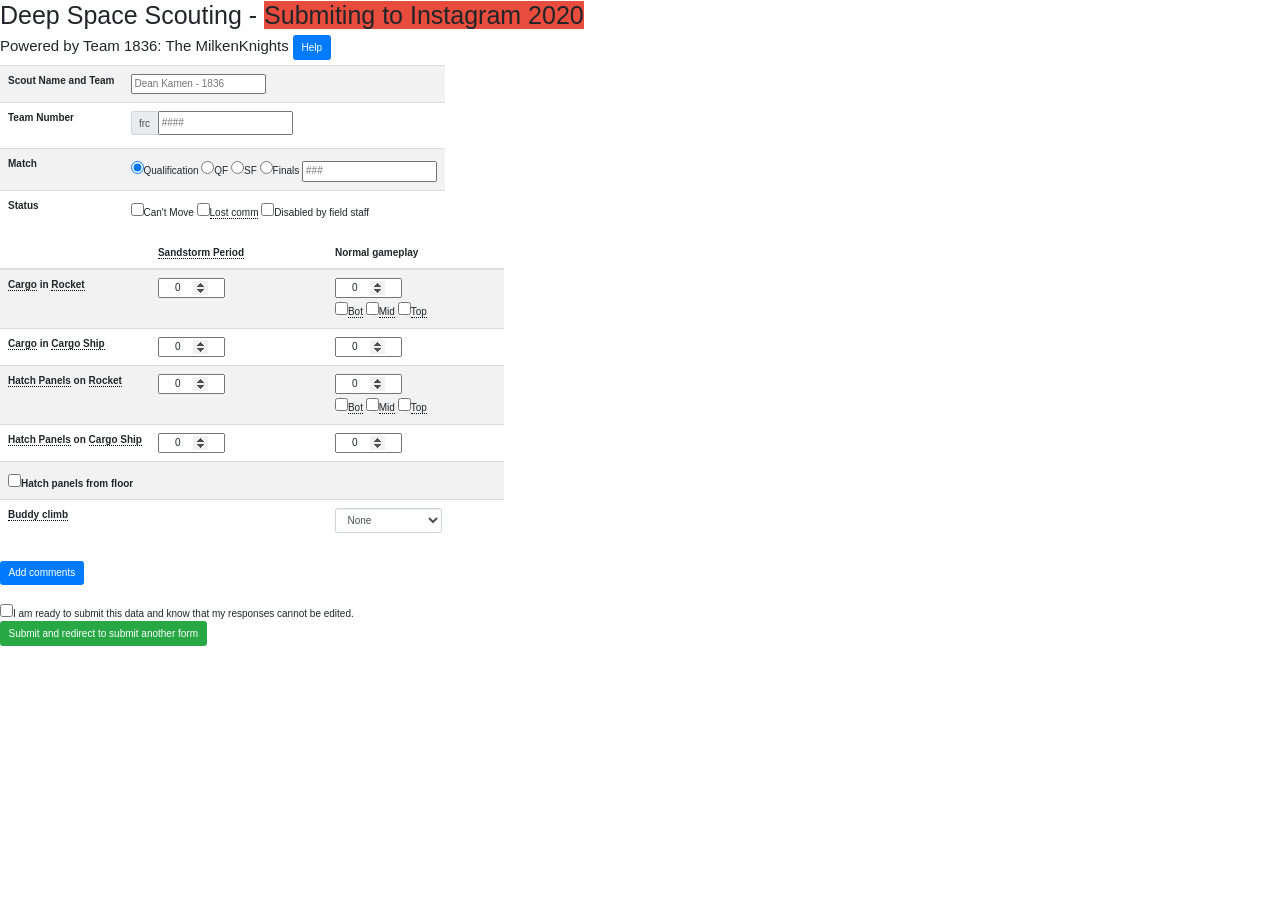
==== mkscout/index.html @ 74fc6e57 "Initial upload" ====
<!doctype html>
<!-- SCOUTING FORM FOR FIRST ROBOTICS COMPETITION.
......Designed by Jared Hasen-Klein (hub.jaredhk.com)
......for the 2019 season (Deep Space)
......for Team 1836: The MilkenKnights
......
......Free to reuse and modify, please leave credit exposed on form or in source code.
......
......Support for form creators: jhasenklein@gmail.com
......
......Support for users: contact your team, please.-->
<html lang="en">
  <head>
    <meta charset="utf-8">
    <meta name="viewport" content="width=device-width, initial-scale=1, shrink-to-fit=no">
    <!-- Bootstrap CSS -->
    <link rel="stylesheet" href="main.css">
    <link rel="icon" type="image/x-icon" href="favicon.ico" />
    <title>Scouting 2019</title>
    <script src="https://ajax.googleapis.com/ajax/libs/jquery/3.3.1/jquery.min.js"></script>
    <script src="https://maxcdn.bootstrapcdn.com/bootstrap/3.4.0/js/bootstrap.min.js"></script>
    <style type="text/css">
a {
    border-bottom: 1px dotted #000;
    text-decoration: none;
}
</style>
  </head>
  <body>
<!-- Title. It is helpful to put the event and year clearly
at the top in varrying colors for testing purposes and so
that it is clear to users -->

    <h1>Deep Space Scouting - <span style="background-color:#E74C3C">Submiting to Instagram 2020</span></h1>
    <h4>Powered by Team 1836: The MilkenKnights

<!-- This is a help box. When clicking "Help" or whatever
you change it to, the dropdown within div id "help" will
display. -->
	    <a class="btn btn-primary btn-small" data-toggle="collapse" href="#help" role="button" aria-expanded="false" aria-controls="comments">
     Help
   </a></h4><div class="collapse" id="help">
    <div class="card card-body">
    <p>Enter <b>your</b> name and the number of the <b>team you are scouting</b> before you begin.
      If a team does not show up, you do not have to fill out this form. Rather, watch the match and record comments in Slack.
      Hover over something if you don't know what it means and always ask if you don't understand. <a href="sms:8182598466" class="btn btn-warning">Something not working? Click to text Noah.</a>
      <a href="mailto:jhasenklein@gmail.com" target="_blank" class="btn btn-secondary">General feedback about the form? Click to email Jared.</a>
    </div></div>

<!--FORM POST LINK. THE SCRIPT NEEDS TO HAVE A NEW VERSION DEPLOYED VIA GOOGLE SCRIPT AFTER ALL CHANGES.
Important notes:
* Make sure your link follows the format "https://scripts.google.com/macros/s/some-long-key/exec"
* The header rows need to match the field exactly as they are written on the form.
* Use ONE FORM PER SEASON (i.e. do not make a new form for new events or added/removed data. Just add more columns as needed).
-->

    <form id="gform" method="POST" class="pure-form pure-form-stacked" action="https://script.google.com/macros/s/AKfycbwDEKVKZg3InBpCgIMBwSAlMIyj5Z-iBtfLtJn7uEukUunvnd0/exec">

<!-- Form write key. The key in "value" should be something
unique (as in, not an event code or something re-used year to year.
I usually use the format mk<<shortname>><<eventcode>> (e.g. mk2019vegasnvlv).
Make sure if you share this source code with other teams, you change the
placeholder value, lest they get your data!

This key makes it so that you can use the same form for the whole year but then
extract the data only for one event at a time. It is also an easy way to test the
data and test different versions of the form (e.g. mktest1, mktest2, etc.).

It is also very important to keep it hidden. That way, users can't change it
by accident. If they do, the data is much harder to get later. (Aside:
hidden="hidden" is redundant but parallel. You can always just write hidden).
-->
	    <input type="text" name="formwritekey" value="mk2019vegasnvlv" hidden="hidden" placeholder="event save destination"></input>



<!--Prematch table-->
      <table id="tablePreview" class="table table-striped table-sm table-borderless table-responsive align-middle">
      <tbody>
        <tr>
          <th scope="row">Scout Name and Team</th>
          <td><input name="scout" type="text" placeholder="Dean Kamen - 1836" required></input></td>
        </tr>
        <tr>
          <th scope="row">Team Number</th>
          <td>      <div class="input-group mb-2 mr-sm-2">
                  <div class="input-group-prepend">
                    <div class="input-group-text">frc</div>
                  </div>
                <input name="team" type="text" placeholder="####" maxlength="4" pattern="[0-9].{0,}" title="Team number only. 1 to 4 numbers." required></input>
                </div></td>
        </tr>
        <tr>
          <th scope="row">Match</th>
          <td><input type="radio" name="matchtype" value="qm" checked="checked">Qualification</input>
              <input type="radio" name="matchtype" value="qf">QF</input>
              <input type="radio" name="matchtype" value="sf">SF</input>
              <input type="radio" name="matchtype" value="f">Finals</input>
<!-- The pattern ensures that users can only enter valid match numbers-->
<input name="matchnumber" type="text" placeholder="###" maxlength="3" pattern="[0-9].{0,}" title="Match number only. 1 to 3 numbers." required></input></td>
        </tr>
        <tr>
          <th scope="row">Status</th>
          <td>
  <!-- No Show is currently hidden. This is because based on the 2019 API
from FIRST, it can be determined if a team was a no show without needing
a human to collect it. If you need to know in the future, you can uncomment it.-->
		  <!--<input type="checkbox" name="noshow" value="noshow" disabled="disabled" hidden="hidden">No Show</input>-->
          <input type="checkbox" name="cantmove" value="cantmove">Can't Move</input>
          <input type="checkbox" name="lostcom" value="lostcomm"><a data-toggle="tooltip" title="RSL is solid or turns off mid-match">Lost comm</a></input>
          <input type="checkbox" name="disabled" value="disabled">Disabled by field staff</input></td>
        </tr>
      </tbody>
    </table>
<!--main table-->
    <table id="tablePreview" class="table table-striped table-sm table-borderless table-responsive align-middle">
      <thead>
        <tr>
          <th></th>
          <th><a data-toggle="tooltip" title="First 15 seconds with blinders">Sandstorm Period</a></th>
          <th>Normal gameplay</th>
        </tr>
      </thead>
    <tbody>
      <!-- The deploy from x data is also exposed via the API. -->

	    <!-- <tr>
        <th scope="row">Deploy from <a data-toggle="tooltip" title="<img class='img-thumbnail' src='platform.jpg'/>" rel="tooltip">HAB</a></th>
      <td>
      <div class="form-group">
        <select class="form-control col-8" name="deployfromhab" disabled="disabled" hidden="hidden">
          <option value="none">None</option>
          <option value="L1">Cross from Level 1</option>
          <option value="L2">Cross from Level 2</option>
        </select>
      </div>
      <input type="checkbox" name="habauto" value="auto">Auto</input>

    </td>
        <td></td>
      </tr> -->
      <tr>
        <th scope="row"><a data-toggle="tooltip" title="<img class='img-thumbnail' src='cargo.jpg'/>">Cargo</a> in <a data-toggle="tooltip" title="<img class='img-thumbnail' src='rocket.jpg'/>">Rocket</a></th>
        <td><input class="col-5" name="cargo-rocket-sandstorm" type="number" required placeholder="##" value="0" max="20" title="Only 20 cargo and 20 hatches total may be placed"></input></td>
          <td><input class="col-5" name="cargo-rocket-normal" type="number" required placeholder="##" value="0" max="20" title="Only 20 cargo and 20 hatches total may be placed"></input>
        <br><input name="cargo-rocket-bottom" type="checkbox" value="bottom"><a data-toggle="tooltip" title="<img class='img-thumbnail' src='cargo-bottom.jpg'/>">Bot</a></input>
            <input name="cargo-rocket-middle" type="checkbox" value="mid"><a data-toggle="tooltip" title="<img class='img-thumbnail' src='cargo-middle.jpg'/>">Mid</a></input>
            <input name="cargo-rocket-top" type="checkbox" value="top"><a data-toggle="tooltip" title="<img class='img-thumbnail' src='cargo-top.jpg'/>">Top</a></input></td>
      </tr>
      <tr>
        <th scope="row"><a data-toggle="tooltip" title="<img class='img-thumbnail' src='cargo.jpg'/>">Cargo</a> in <a data-toggle="tooltip" title="<img class='img-thumbnail' src='cargoship.jpg'/>">Cargo Ship</a></th>
        <td><input class="col-5" name="cargo-cargoship-sandstorm" type="number" required placeholder="##" value="0" max="20" title="Only 20 cargo and 20 hatches total may be placed"></input></td>
        <td><input class="col-5" name="cargo-cargoship-normal" type="number" required placeholder="##" value="0" max="20" title="Only 20 cargo and 20 hatches total may be placed"></input></td>
      </tr>
      <tr>
        <th scope="row"><a data-toggle="tooltip" title="<img class='img-thumbnail' src='hatchpanel.jpg'/>">Hatch Panels</a> on <a data-toggle="tooltip" title="<img class='img-thumbnail' src='rocket.jpg'/>">Rocket</a></th>
        <td><input class="col-5" name="hatch-rocket-sandstorm" type="number" required placeholder="##" value="0" max="20" title="Only 20 cargo and 20 hatches total may be placed"></input></td>
          <td><input class="col-5" name="hatch-rocket-normal" type="number" required placeholder="##" value="0" max="20" title="Only 20 cargo and 20 hatches total may be placed"></input>
            <br><input name="hatch-rocket-bottom" type="checkbox" value="bottom"><a data-toggle="tooltip" title="<img class='img-thumbnail' src='hatch-bottom.jpg'/>">Bot</a></input>
                <input name="hatch-rocket-middle" type="checkbox" value="mid"><a data-toggle="tooltip" title="<img class='img-thumbnail' src='hatch-middle.jpg'/>">Mid</a></input>
                <input name="hatch-rocket-top" type="checkbox" value="top"><a data-toggle="tooltip" title="<img class='img-thumbnail' src='hatch-top.jpg'/>">Top</a></input></td>
      </tr>
      <tr>
        <th scope="row"><a data-toggle="tooltip" title="<img class='img-thumbnail' src='hatchpanel.jpg'/>">Hatch Panels</a> on <a data-toggle="tooltip" title="<img class='img-thumbnail' src='cargoship.jpg'/>">Cargo Ship</a></th>
        <td><input class="col-5" name="hatch-cargoship-sandstorm" required type="number" placeholder="##" value="0" max="20" title="Only 20 cargo and 20 hatches total may be placed"></input></td>
          <td><input class="col-5" name="hatch-cargoship-normal" required type="number" placeholder="##" value="0" max="20" title="Only 20 cargo and 20 hatches total may be placed"></input></td>
      </tr>
      <tr>
        <th scope="row"><input name="hatch-floor" type="checkbox" value="floor">Hatch panels from floor</input></th><th></th><th></th>
      </tr>
<!-- End game data is exposed via API (yay). -->
<!--<tr>
        <th scope="row"><a data-toggle="tooltip" title="<img class='img-thumbnail' src='platform.jpg'/>" rel="tooltip">Climb</a></th>
        <td></td>
        <td>
            <div class="form-group">
              <select class="form-control col-8" name="endgame" disabled="disabled" hidden="hidden">
                <option value="none">None</option>
                <option value="L1">Level 1</option>
                <option value="L2">Level 2</option>
                <option value="L2">Level 3</option>
              </select>
            </div>
          </td>
      </tr>-->
      <tr>
        <th scope="row"><a data-toggle="tooltip" title="Team lifted other robot(s) so that they earn climb points">Buddy climb</th>
        <td></td>
        <td>
          <div class="form-group">
            <select class="form-control col-8" name="buddy">
              <option value="0">None</option>
              <option value="1">1 Robot</option>
              <option value="2">2 Robots</option>
            </select>
          </div></td>
      </tr>
    </tbody>
  </table>
  <a class="btn btn-primary btn-small" data-toggle="collapse" href="#comments" role="button" aria-expanded="false" aria-controls="comments">
   Add comments
 </a>
 <div class="collapse" id="comments">
  <div class="card card-body">
    <textarea name="comments" cols="50" rows="5"></textarea>
  </div></div>
<br><br><input type="checkbox" name="confirm" value="complete" required>I am ready to submit this data and know that my responses cannot be edited.</input>
<br><input class="btn btn-success" type="submit" value="Submit and redirect to submit another form"></input>
<!--<br><br>
<i>Note: fields which are <input type="text" disabled="disabled" hidden="hidden" value="disabled"></input> are calculated automatically from official API data.</i>-->
</form>

<!-- This series of scripts esentially makes better tooltips (the things you scroll over for help text) -->
  <script>
  $( "#spinner" ).spinner();
  </script>
  <script>
  $(document).ready(function(){
    $('[data-toggle="tooltip"]').tooltip();
  });
  </script>
  <script>
  $('a[data-toggle="tooltip"]').tooltip({
      animated: 'fade',
      placement: 'bottom',
      html: true
  });
  </script>

<!-- Tool tips don't nativley work on touch screen (which sucks since the primary application
of this form is for use on mobile phones) but the touchHover script fixes that! -->

  <script>
  /**
 * touchHover.js
 *
 * Create tooltips on mouseover or on click (for supporting touch interfaces).
 *
 * @author C. Scott Asbach
 */

$(document).ready(function() {

	/**
	 * store the value of and then remove the title attributes from the
	 * abbreviations (thus removing the default tooltip functionality of
     * the abbreviations)
	 */
	$('abbr').each(function(){

		$(this).data('title',$(this).attr('title'));
		$(this).removeAttr('title');

	});

    /**
	 * when abbreviations are mouseover-ed show a tooltip with the data from the title attribute
	 */
	$('abbr').mouseover(function() {

		// first remove all existing abbreviation tooltips
		$('abbr').next('.tooltip').remove();

		// create the tooltip
		$(this).after('<span class="tooltip">' + $(this).data('title') + '</span>');

		// position the tooltip 4 pixels above and 4 pixels to the left of the abbreviation
		var left = $(this).position().left + $(this).width() + 4;
		var top = $(this).position().top - 4;
		$(this).next().css('left',left);
		$(this).next().css('top',top);

	});

    /**
	 * when abbreviations are clicked trigger their mouseover event then fade the tooltip
	 * (this is friendly to touch interfaces)
	 */
	$('abbr').click(function(){

		$(this).mouseover();

		// after a slight 2 second fade, fade out the tooltip for 1 second
		$(this).next().animate({opacity: 0.9},{duration: 2000, complete: function(){
			$(this).fadeOut(1000);
		}});

	});

	/**
	 * Remove the tooltip on abbreviation mouseout
	 */
	$('abbr').mouseout(function(){

		$(this).next('.tooltip').remove();

	});

});
    <script src="main.js"</script>
  </body>
</html>
---- mkscout/main.css ----
@import url("https://maxcdn.bootstrapcdn.com/bootstrap/3.4.0/css/bootstrap.min.css");
@import url("https://maxcdn.bootstrapcdn.com/bootstrap/4.0.0/css/bootstrap.min.css");
input[type=number]::-webkit-inner-spin-button,
input[type=number]::-webkit-outer-spin-button {
   opacity: 1;
}
a {
  color: hotpink;
}
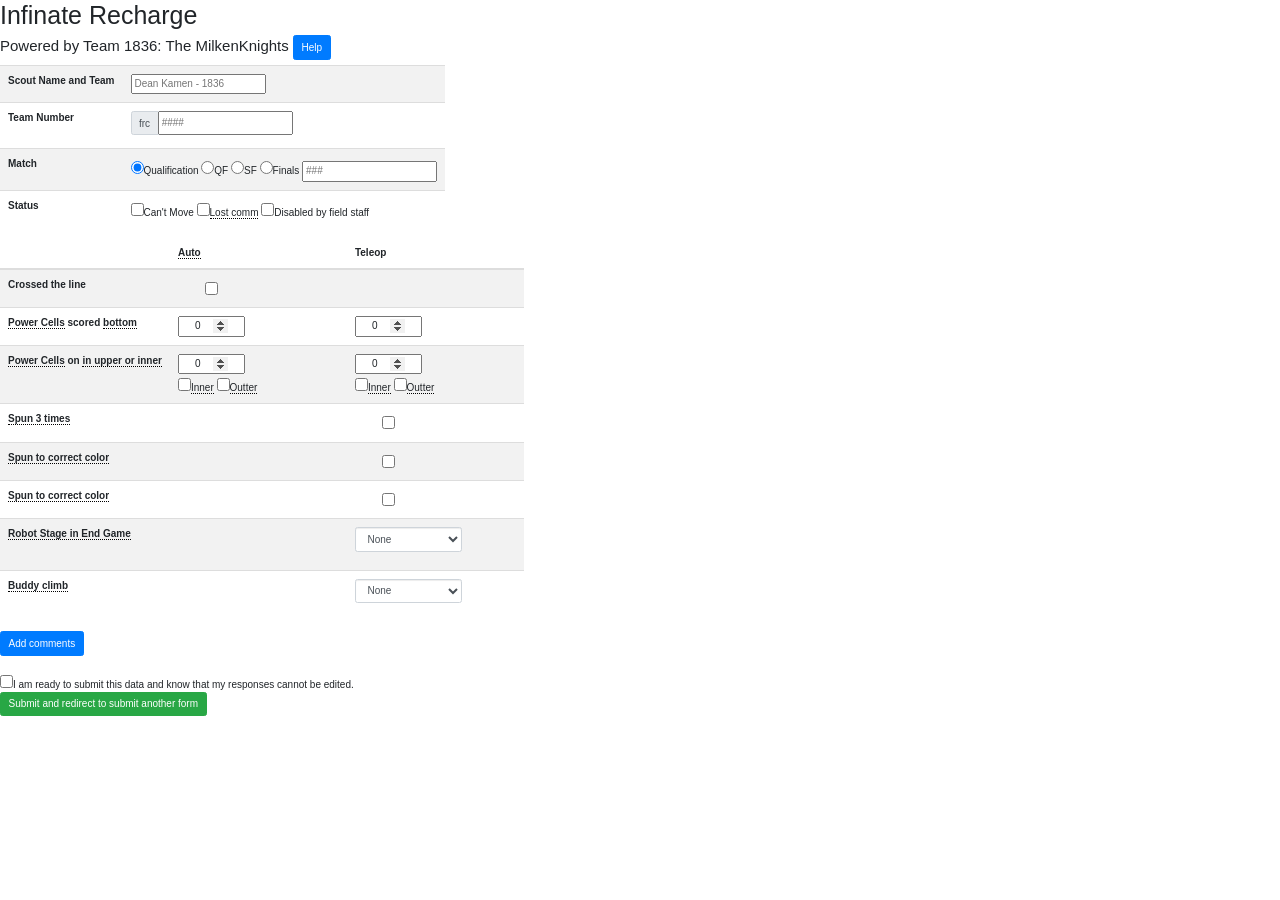
==== commit d1487e46: "Update index.html" ====
--- a/mkscout/index.html
+++ b/mkscout/index.html
@@ -31,7 +31,7 @@
 at the top in varrying colors for testing purposes and so
 that it is clear to users -->
 
-    <h1>Deep Space Scouting - <span style="background-color:#E74C3C">Submiting to Instagram 2020</span></h1>
+    <h1>Infinate Recharge</h1>
     <h4>Powered by Team 1836: The MilkenKnights
 
 <!-- This is a help box. When clicking "Help" or whatever
@@ -43,7 +43,7 @@
     <div class="card card-body">
     <p>Enter <b>your</b> name and the number of the <b>team you are scouting</b> before you begin.
       If a team does not show up, you do not have to fill out this form. Rather, watch the match and record comments in Slack.
-      Hover over something if you don't know what it means and always ask if you don't understand. <a href="sms:8182598466" class="btn btn-warning">Something not working? Click to text Noah.</a>
+      Hover over something if you don't know what it means and always ask if you don't understand. <a href="sms:3103675159" class="btn btn-warning">Something not working? Click to text Abby.</a>
       <a href="mailto:jhasenklein@gmail.com" target="_blank" class="btn btn-secondary">General feedback about the form? Click to email Jared.</a>
     </div></div>
 
@@ -108,17 +108,20 @@
 		  <!--<input type="checkbox" name="noshow" value="noshow" disabled="disabled" hidden="hidden">No Show</input>-->
           <input type="checkbox" name="cantmove" value="cantmove">Can't Move</input>
           <input type="checkbox" name="lostcom" value="lostcomm"><a data-toggle="tooltip" title="RSL is solid or turns off mid-match">Lost comm</a></input>
-          <input type="checkbox" name="disabled" value="disabled">Disabled by field staff</input></td>
+          <input type="checkbox" id="myCheck" onclick="myFunction()" name="disabled" value="disabled">Disabled by field staff</input></td>
         </tr>
       </tbody>
     </table>
+    <p id="text" style="display:none">      <textarea placeholder="Please describe why the robot was disabled." name="dbfs" cols="50" rows="5"></textarea>
+</p>
+
 <!--main table-->
     <table id="tablePreview" class="table table-striped table-sm table-borderless table-responsive align-middle">
       <thead>
         <tr>
           <th></th>
-          <th><a data-toggle="tooltip" title="First 15 seconds with blinders">Sandstorm Period</a></th>
-          <th>Normal gameplay</th>
+          <th><a data-toggle="tooltip" title="First 15 seconds, pre programmed.">Auto</a></th>
+          <th>Teleop</th>
         </tr>
       </thead>
     <tbody>
@@ -140,34 +143,41 @@
         <td></td>
       </tr> -->
       <tr>
-        <th scope="row"><a data-toggle="tooltip" title="<img class='img-thumbnail' src='cargo.jpg'/>">Cargo</a> in <a data-toggle="tooltip" title="<img class='img-thumbnail' src='rocket.jpg'/>">Rocket</a></th>
-        <td><input class="col-5" name="cargo-rocket-sandstorm" type="number" required placeholder="##" value="0" max="20" title="Only 20 cargo and 20 hatches total may be placed"></input></td>
-          <td><input class="col-5" name="cargo-rocket-normal" type="number" required placeholder="##" value="0" max="20" title="Only 20 cargo and 20 hatches total may be placed"></input>
-        <br><input name="cargo-rocket-bottom" type="checkbox" value="bottom"><a data-toggle="tooltip" title="<img class='img-thumbnail' src='cargo-bottom.jpg'/>">Bot</a></input>
-            <input name="cargo-rocket-middle" type="checkbox" value="mid"><a data-toggle="tooltip" title="<img class='img-thumbnail' src='cargo-middle.jpg'/>">Mid</a></input>
-            <input name="cargo-rocket-top" type="checkbox" value="top"><a data-toggle="tooltip" title="<img class='img-thumbnail' src='cargo-top.jpg'/>">Top</a></input></td>
-      </tr>
-      <tr>
-        <th scope="row"><a data-toggle="tooltip" title="<img class='img-thumbnail' src='cargo.jpg'/>">Cargo</a> in <a data-toggle="tooltip" title="<img class='img-thumbnail' src='cargoship.jpg'/>">Cargo Ship</a></th>
+        <th scope="row">Crossed the line</th>
+        <td><input class="col-5" name="cross-in-auto" type="checkbox" value="crossed"></input></td>
+          <td></td>
+      </tr>
+      <tr>
+        <th scope="row"><a data-toggle="tooltip" title="<img class='img-thumbnail' src='cargo.jpg'/>">Power Cells</a> scored <a data-toggle="tooltip" title="<img class='img-thumbnail' src='cargoship.jpg'/>">bottom</a></th>
+
         <td><input class="col-5" name="cargo-cargoship-sandstorm" type="number" required placeholder="##" value="0" max="20" title="Only 20 cargo and 20 hatches total may be placed"></input></td>
         <td><input class="col-5" name="cargo-cargoship-normal" type="number" required placeholder="##" value="0" max="20" title="Only 20 cargo and 20 hatches total may be placed"></input></td>
       </tr>
       <tr>
-        <th scope="row"><a data-toggle="tooltip" title="<img class='img-thumbnail' src='hatchpanel.jpg'/>">Hatch Panels</a> on <a data-toggle="tooltip" title="<img class='img-thumbnail' src='rocket.jpg'/>">Rocket</a></th>
-        <td><input class="col-5" name="hatch-rocket-sandstorm" type="number" required placeholder="##" value="0" max="20" title="Only 20 cargo and 20 hatches total may be placed"></input></td>
+        <th scope="row"><a data-toggle="tooltip" title="<img class='img-thumbnail' src='hatchpanel.jpg'/>">Power Cells</a> on <a data-toggle="tooltip" title="<img class='img-thumbnail' src='rocket.jpg'/>">in upper or inner</a></th>
+        <td><input class="col-5" name="power-rocket-sandstorm" type="number" required placeholder="##" value="0" max="20" title="Only 20 cargo and 20 hatches total may be placed"></input>  <br><input name="power-cell-inner" type="checkbox" value="inner"><a data-toggle="tooltip" title="<img class='img-thumbnail' src='hatch-inner.jpg'/>">Inner</a></input>
+              <input name="power-cell-outter" type="checkbox" value="outer"><a data-toggle="tooltip" title="<img class='img-thumbnail' src='hatch-middle.jpg'/>">Outter</a></input></td>
           <td><input class="col-5" name="hatch-rocket-normal" type="number" required placeholder="##" value="0" max="20" title="Only 20 cargo and 20 hatches total may be placed"></input>
-            <br><input name="hatch-rocket-bottom" type="checkbox" value="bottom"><a data-toggle="tooltip" title="<img class='img-thumbnail' src='hatch-bottom.jpg'/>">Bot</a></input>
-                <input name="hatch-rocket-middle" type="checkbox" value="mid"><a data-toggle="tooltip" title="<img class='img-thumbnail' src='hatch-middle.jpg'/>">Mid</a></input>
-                <input name="hatch-rocket-top" type="checkbox" value="top"><a data-toggle="tooltip" title="<img class='img-thumbnail' src='hatch-top.jpg'/>">Top</a></input></td>
-      </tr>
-      <tr>
-        <th scope="row"><a data-toggle="tooltip" title="<img class='img-thumbnail' src='hatchpanel.jpg'/>">Hatch Panels</a> on <a data-toggle="tooltip" title="<img class='img-thumbnail' src='cargoship.jpg'/>">Cargo Ship</a></th>
-        <td><input class="col-5" name="hatch-cargoship-sandstorm" required type="number" placeholder="##" value="0" max="20" title="Only 20 cargo and 20 hatches total may be placed"></input></td>
-          <td><input class="col-5" name="hatch-cargoship-normal" required type="number" placeholder="##" value="0" max="20" title="Only 20 cargo and 20 hatches total may be placed"></input></td>
-      </tr>
-      <tr>
-        <th scope="row"><input name="hatch-floor" type="checkbox" value="floor">Hatch panels from floor</input></th><th></th><th></th>
-      </tr>
+            <br><input name="power-cell-inner" type="checkbox" value="inner"><a data-toggle="tooltip" title="<img class='img-thumbnail' src='hatch-inner.jpg'/>">Inner</a></input>
+                <input name="power-cell-outter" type="checkbox" value="outer"><a data-toggle="tooltip" title="<img class='img-thumbnail' src='hatch-middle.jpg'/>">Outter</a></input>
+                </td>
+      </tr>
+      <tr>
+        <th scope="row"><a data-toggle="tooltip" title="<img class='img-thumbnail' src='hatchpanel.jpg'/>">Spun 3 times</a></a></th>
+        <td></td>
+          <td><input class="col-5" name="hatch-cargoship-normal" required type="checkbox" </input></td>
+      </tr>
+      <tr>
+        <th scope="row"><a data-toggle="tooltip" title="<img class='img-thumbnail' src='hatchpanel.jpg'/>">Spun to correct color</a></a></th>
+        <td></td>
+          <td><input class="col-5" name="hatch-cargoship-normal" required type="checkbox" </input></td>
+      </tr>
+      <tr>
+        <th scope="row"><a data-toggle="tooltip" title="<img class='img-thumbnail' src='hatchpanel.jpg'/>">Spun to correct color</a></a></th>
+        <td></td>
+          <td><input class="col-5" name="hatch-cargoship-normal" required type="checkbox" </input></td>
+      </tr>
+
 <!-- End game data is exposed via API (yay). -->
 <!--<tr>
         <th scope="row"><a data-toggle="tooltip" title="<img class='img-thumbnail' src='platform.jpg'/>" rel="tooltip">Climb</a></th>
@@ -184,6 +194,18 @@
           </td>
       </tr>-->
       <tr>
+        <th scope="row"><a data-toggle="tooltip" title="Team lifted other robot(s) so that they earn climb points">Robot Stage in End Game</th>
+        <td></td>
+        <td>
+          <div class="form-group">
+            <select class="form-control col-8" name="endgame">
+              <option value="0">None</option>
+              <option value="1">Parked</option>
+              <option value="2">Hung</option>
+            </select>
+          </div></td>
+      </tr>
+      <tr>
         <th scope="row"><a data-toggle="tooltip" title="Team lifted other robot(s) so that they earn climb points">Buddy climb</th>
         <td></td>
         <td>
@@ -195,6 +217,7 @@
             </select>
           </div></td>
       </tr>
+
     </tbody>
   </table>
   <a class="btn btn-primary btn-small" data-toggle="collapse" href="#comments" role="button" aria-expanded="false" aria-controls="comments">
@@ -297,6 +320,22 @@
 	});
 
 });
-    <script src="main.js"</script>
+</script>
+    <script src="main.js"></script>
+      <script>
+      function myFunction() {
+  // Get the checkbox
+  var checkBox = document.getElementById("myCheck");
+  // Get the output text
+  var text = document.getElementById("text");
+
+  // If the checkbox is checked, display the output text
+  if (checkBox.checked == true){
+    text.style.display = "block";
+  } else {
+    text.style.display = "none";
+  }
+}
+</script>
   </body>
 </html>
